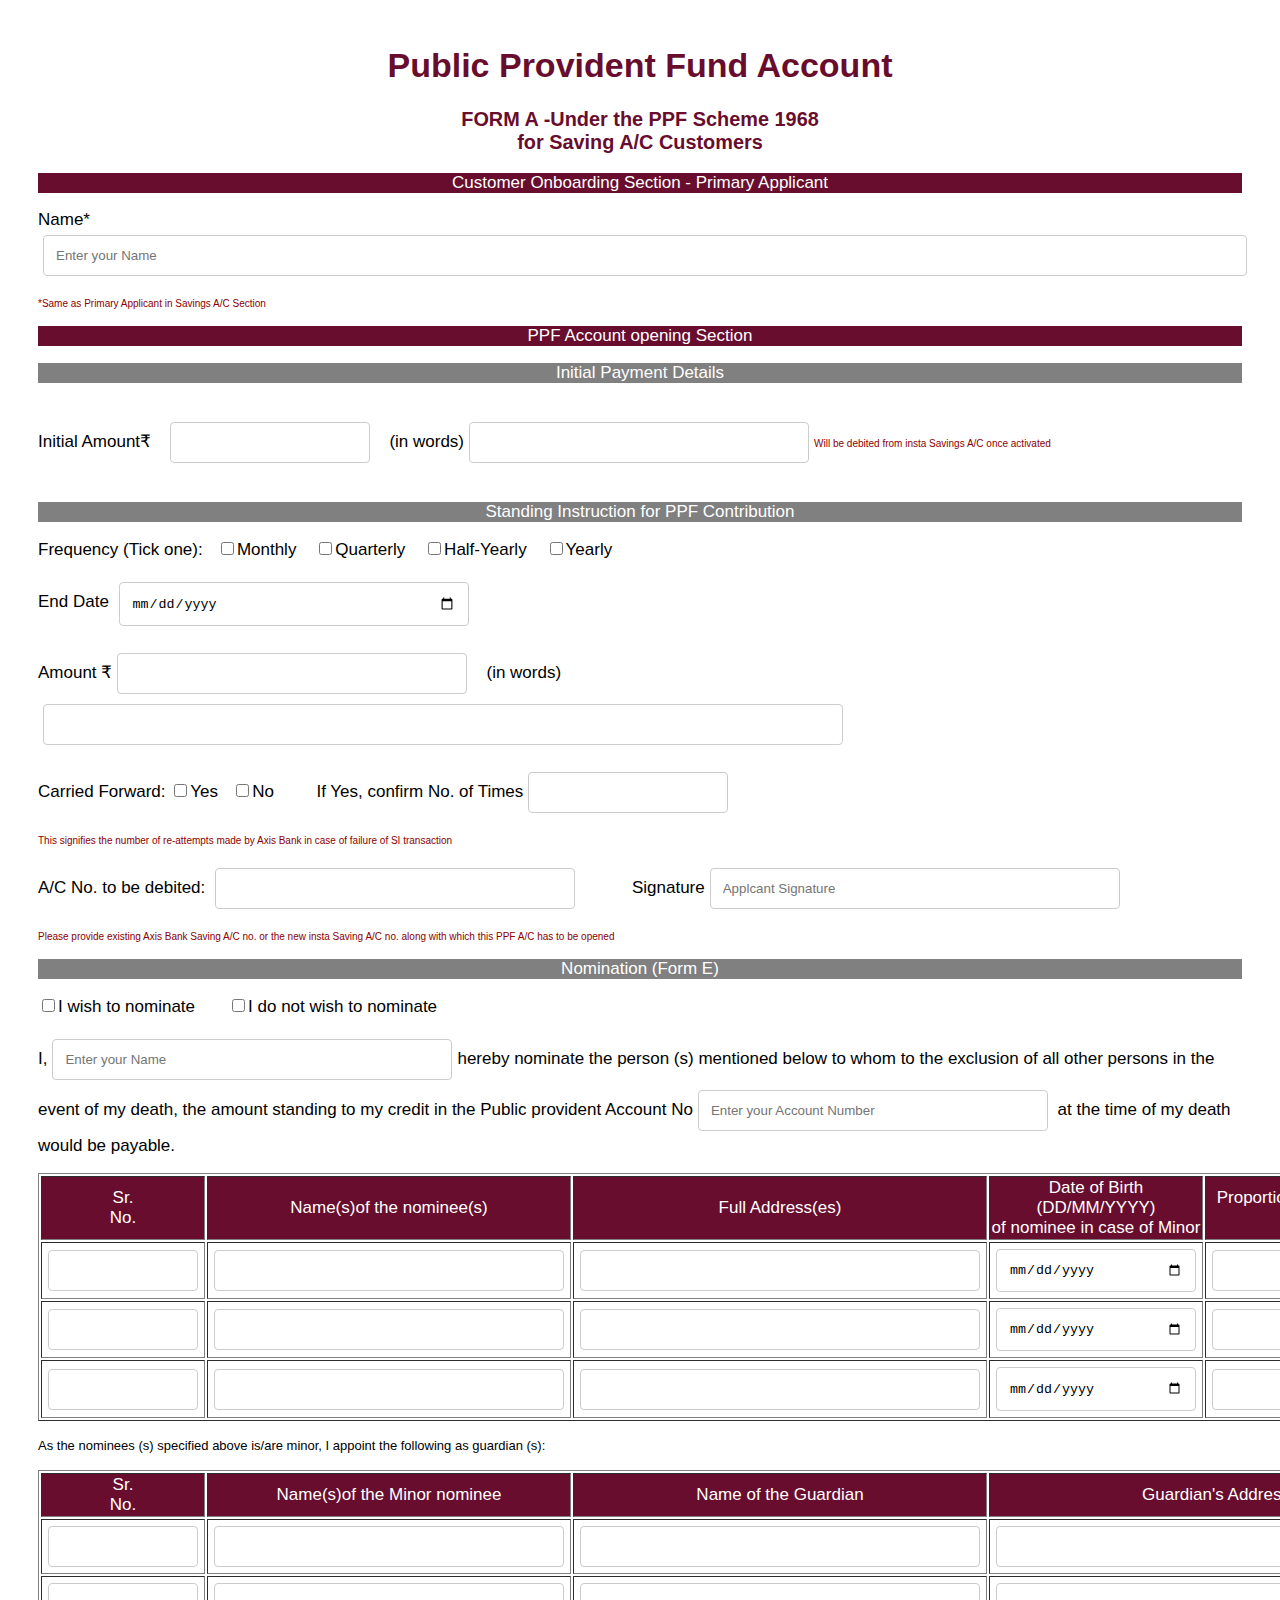
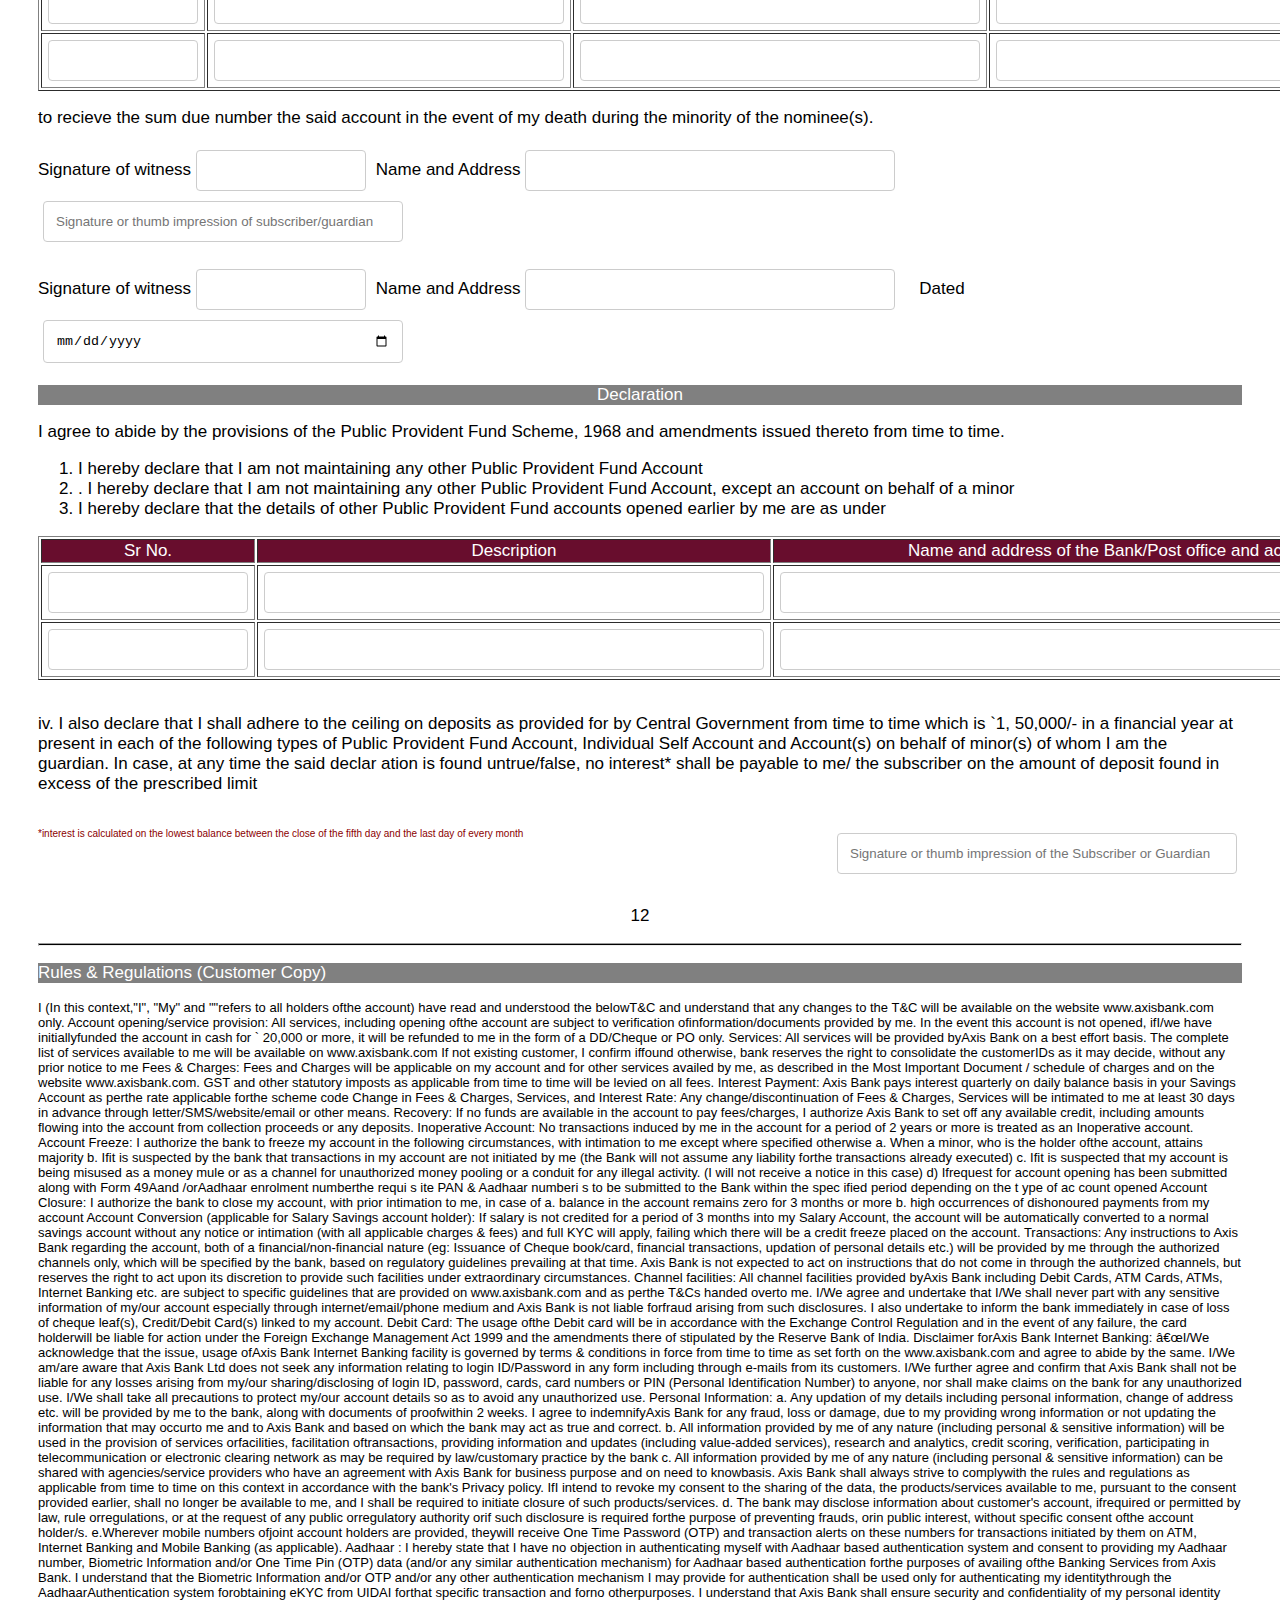
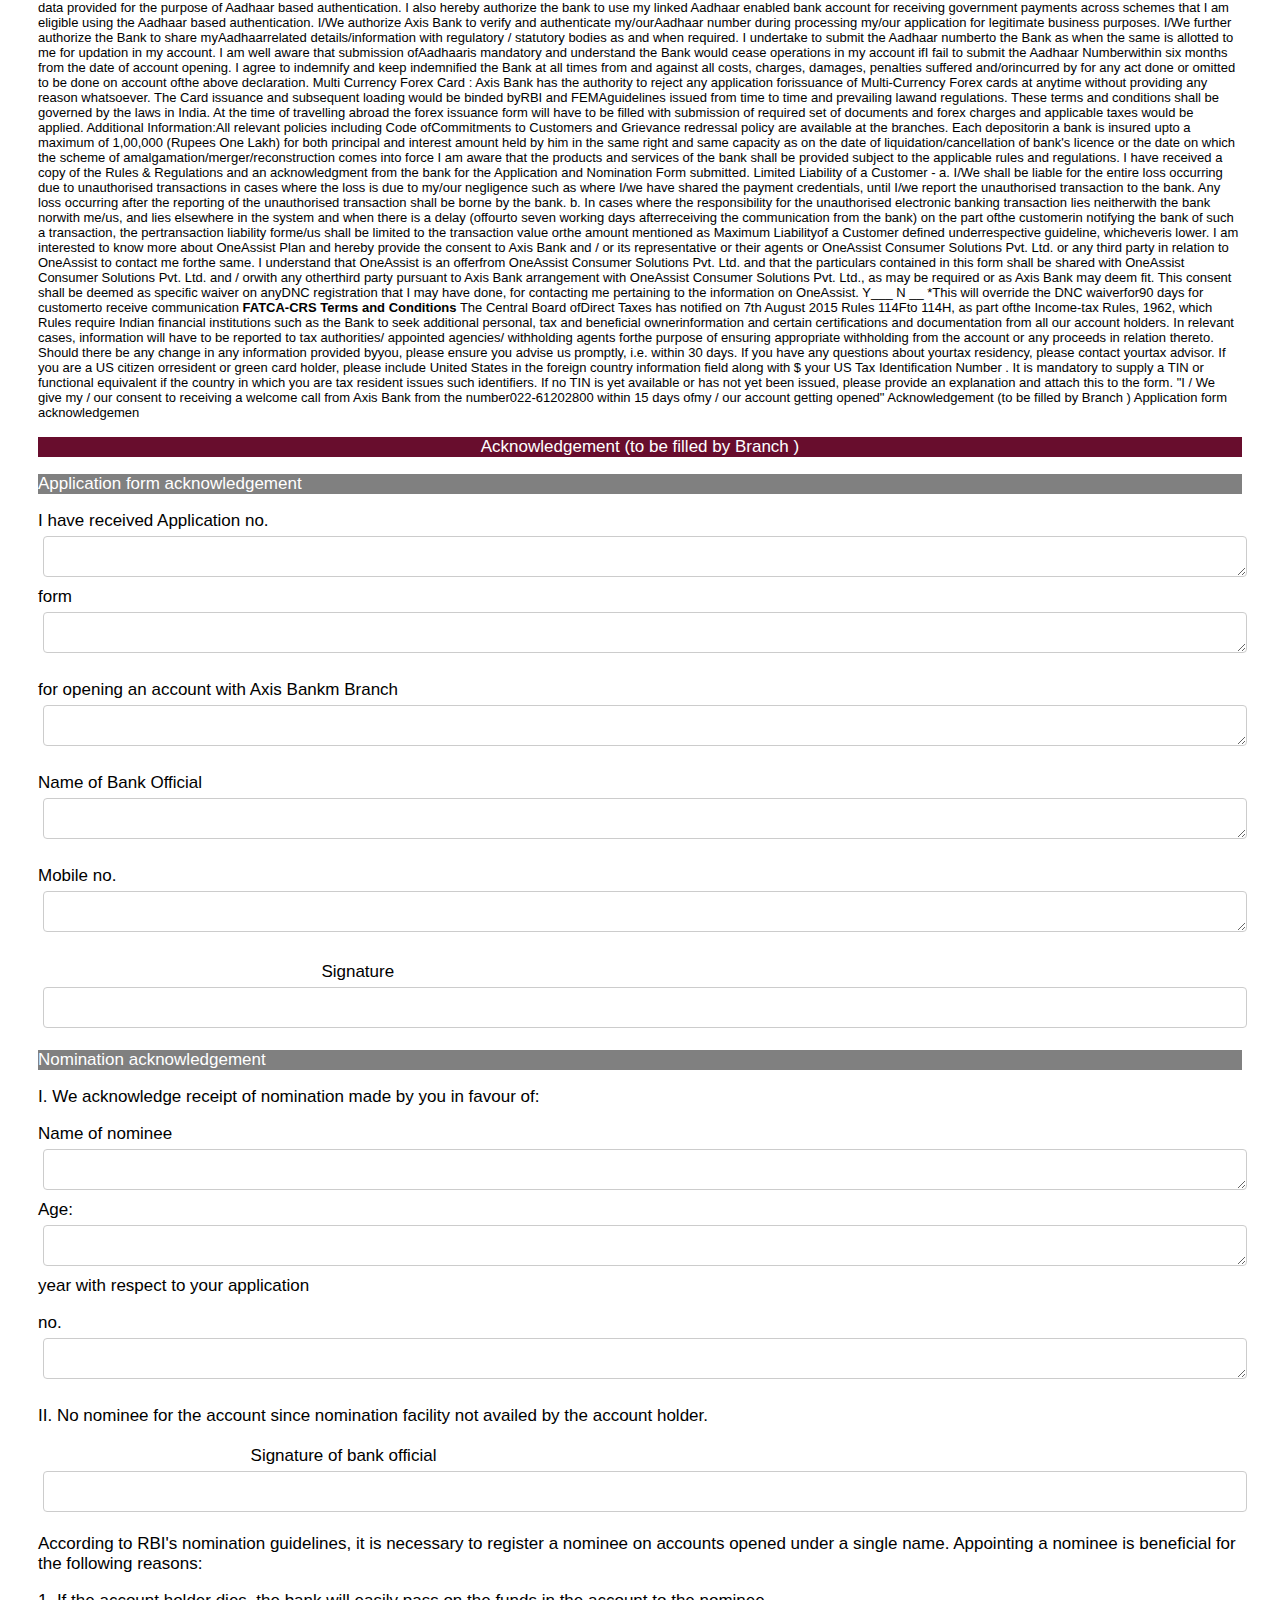
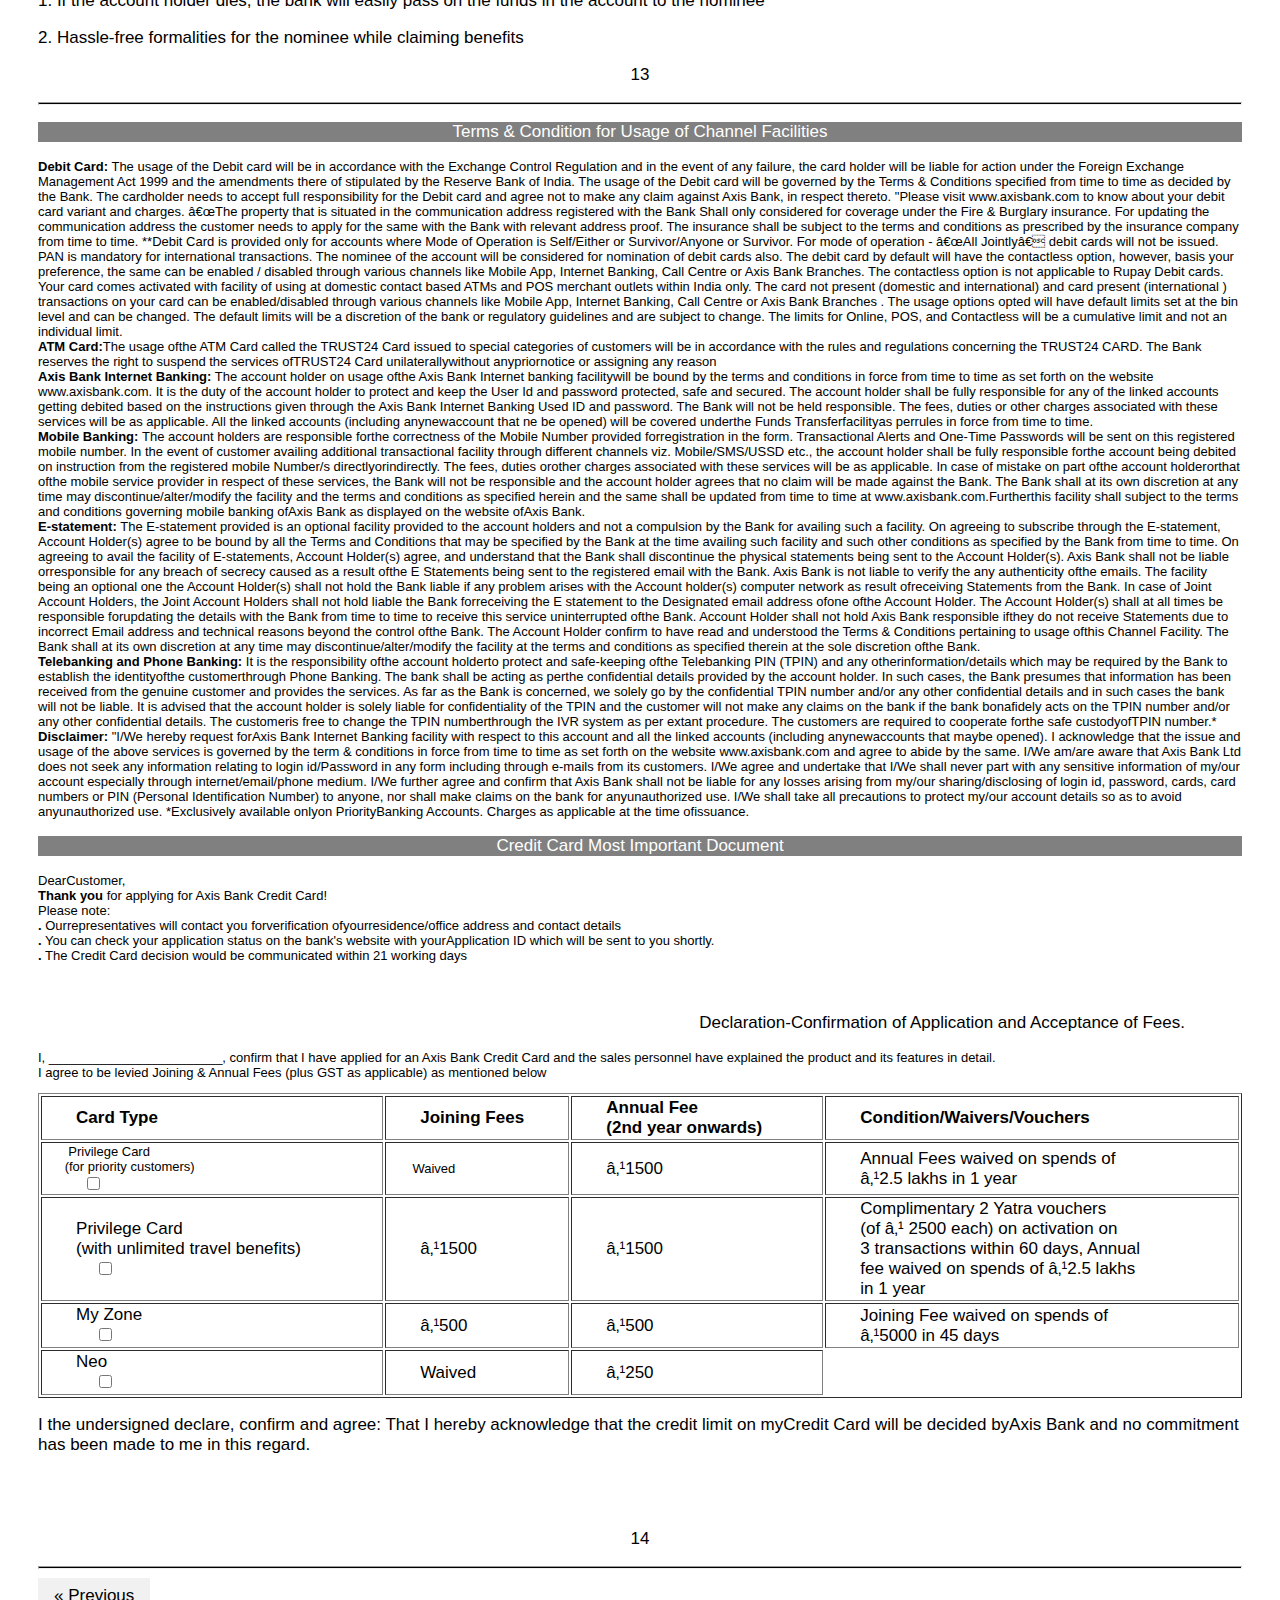
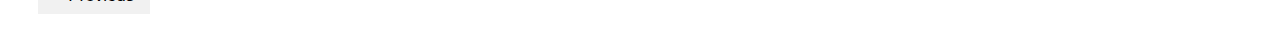
==== Provident Funds.html @ c2eb44ba "Add files via upload" ====
<!DOCTYPE html>
<html>
<head>
<meta charset="ISO-8859-1">
<title>Terms & Condition</title>
<link rel="stylesheet" type="text/css" href="pay css.css">
</head>
<body>
  <div>
  <form action="">

<p>
  <h1 class="mainHeading">Public Provident Fund Account</h1>
</p>
<p>
  <h3 class="mainHeading2">FORM A -Under the PPF Scheme 1968<br>
         for Saving A/C Customers</h3>
</p>
<p class="heading2">
  Customer Onboarding Section - Primary Applicant
</p>
<p>
  Name*<input type="text" name="" required placeholder="Enter your Name">
</p>
<p class="tiny2">
    *Same as Primary Applicant in Savings A/C Section
</p>
    
<p class="heading2">
  PPF Account opening Section
</p>
<p class="heading3">
  Initial Payment Details
</p>
<p style="display: inline-block;">
  Initial Amount&#8377; &nbsp;&nbsp;<input type="number" name="" style="width: 200px;"> &nbsp;&nbsp;(in words)<input type="text" name="" style="width: 340px">
<p style="display:inline-block;" class="tiny2">
  Will be debited from insta Savings A/C once activated
</p>
</p>
<p class="heading3">
  Standing Instruction for PPF Contribution
</p>
<p>
  Frequency (Tick one): &nbsp;&nbsp;<input type="checkbox" name="">Monthly &nbsp;&nbsp;&nbsp;<input type="checkbox" name="">Quarterly &nbsp;&nbsp;&nbsp;<input type="checkbox" name="">Half-Yearly &nbsp;&nbsp;&nbsp;<input type="checkbox" name="">Yearly
</p>
<p>
  End Date <input type="date" name="" style="width: 350px">
</p>
<p>
  Amount &#8377;<input type="number" name="" style= "width: 350px;">
   &nbsp;&nbsp;(in words)<input type="text" name="" style="width: 800px">
</p>
<p>
  Carried Forward: <input type="checkbox" name="">Yes &nbsp;&nbsp;<input type="checkbox" name="">No
   &nbsp;&nbsp;&nbsp; &nbsp;&nbsp;&nbsp;
   If Yes, confirm No. of Times<input type="number" name="" style="width: 200px">
</p>
<p class="tiny2">
  This signifies the number of re-attempts made by Axis Bank in case of failure of SI transaction
</p>
<p>
  A/C No. to be debited: <input type="number" name="" style="width:360px">
  &nbsp;&nbsp;&nbsp;&nbsp;&nbsp;&nbsp;&nbsp;&nbsp;&nbsp;
  Signature<input type="text" name="" style="width: 410px" placeholder="Applcant Signature"> 
</p>
<p class="tiny2">
  Please provide existing Axis Bank Saving A/C no. or the new insta Saving A/C no. along with which this PPF A/C has to be opened
</p>

<p class="heading3">
  Nomination (Form E)
</p>
<p>
  <input type="checkbox" name="">I wish to nominate
  &nbsp;&nbsp;&nbsp;&nbsp;&nbsp;
  <input type="checkbox" name="">I do not wish to nominate
</p>
<p>
  I,<input type="text" name="" placeholder="Enter your Name" style="width: 400px">hereby nominate the person (s) mentioned below to whom to the exclusion of all other persons in the event of my death, the amount standing to my credit in the Public provident Account No<input type="number" name="" style="width: 350px" placeholder="Enter your Account Number"> at the time of my death would be payable.
</p>  
<p>
  <table border="1">
    <tr>
      <td style="background-color: #680D2D; color: white; text-align: center;">Sr. <br> No.</td>
      <td style="background-color: #680D2D; color: white; text-align: center;">Name(s)of the nominee(s)</td>
      <td style="background-color: #680D2D; color: white; text-align: center;">Full Address(es)</td>
      <td style="background-color: #680D2D; color: white; text-align: center;">Date of Birth (DD/MM/YYYY)<br>
       of nominee in case of Minor </td>
       <td style="background-color: #680D2D; color: white; text-align: center;">Proportionate Amount for each Nominee</td>
    </tr>
    <tr>
      <td><input type="number" name="" style="width: 150px"></td>
      <td><input type="text" name="" style="width: 350px"></td>
      <td><input type="text" name="" style="width: 400px"></td>
      <td><input type="date" name="" style="width: 200px"></td>
      <td><input type="number" name="" style="width: 240px"></td>
    </tr>
    <tr>
      <td><input type="number" name="" style="width: 150px"></td>
      <td><input type="text" name="" style="width: 350px"></td>
      <td><input type="text" name="" style="width: 400px"></td>
      <td><input type="date" name="" style="width: 200px"></td>
      <td><input type="number" name="" style="width: 240px"></td>
    </tr><tr>
      <td><input type="number" name="" style="width: 150px"></td>
      <td><input type="text" name="" style="width: 350px"></td>
      <td><input type="text" name="" style="width: 400px"></td>
      <td><input type="date" name="" style="width: 200px"></td>
      <td><input type="number" name="" style="width: 240px"></td>
    </tr>
  </table>
</p>
<p class="tiny">
  As the nominees (s) specified above is/are minor, I appoint the following as guardian (s):
</p>
<p>
  <table border="1">
    <tr>
      <td style="background-color: #680D2D; color: white; text-align: center;">Sr. <br> No.</td>
      <td style="background-color: #680D2D; color: white; text-align: center;">Name(s)of the Minor nominee</td>
      <td style="background-color: #680D2D; color: white; text-align: center;">Name of the Guardian</td>
       <td style="background-color: #680D2D; color: white; text-align: center;">Guardian's Address</td>
    </tr>
    <tr>
      <td><input type="number" name="" style="width: 150px"></td>
      <td><input type="text" name="" style="width: 350px"></td>
      <td><input type="text" name="" style="width: 400px"></td>
      <td><input type="text" name="" style="width: 440px;"></td>
    </tr>
    <tr>
      <td><input type="number" name="" style="width: 150px"></td>
      <td><input type="text" name="" style="width: 350px"></td>
      <td><input type="text" name="" style="width: 400px"></td>
      <td><input type="text" name="" style="width: 440px;"></td>
    </tr>
    <tr>
      <td><input type="number" name="" style="width: 150px"></td>
      <td><input type="text" name="" style="width: 350px"></td>
      <td><input type="text" name="" style="width: 400px"></td>
      <td><input type="text" name="" style="width: 440px;"></td>
    </tr>
  </table>
</p>
<p>
  to recieve the sum due number the said account in the event of my death during the minority of the nominee(s).
</p>
<p>
  Signature of witness<input type="text" name="" style="width: 170px">
  Name and Address<input type="text" name="" style="width:370px">
  &nbsp;&nbsp;
  <input type="text" name="" style="width: 360px" placeholder="Signature or thumb impression of subscriber/guardian">
</p>
<p>
  Signature of witness<input type="text" name="" style="width: 170px">
  Name and Address<input type="text" name="" style="width:370px">
  &nbsp;&nbsp;
  Dated<input type="date" name="" style="width: 360px">
</p>
<p class="heading3">
  Declaration
</p>
<p>
  I agree to abide by the provisions of the Public Provident Fund Scheme, 1968 and amendments issued thereto from time to time.
  <ol>
    <li>
       I hereby declare that I am not maintaining any other Public Provident Fund Account
    </li>
    <li>
      . I hereby declare that I am not maintaining any other Public Provident Fund Account, except an account on behalf of a minor
    </li>
    <li>
      I hereby declare that the details of other Public Provident Fund accounts opened earlier by me are as under
    </li>
  </ol>
</p>
<p>
  <table border="1">
    <tr>
      <td style="background-color: #680D2D; color: white; text-align: center;">Sr No.</td>
      <td style="background-color: #680D2D; color: white; text-align: center;">Description</td>
      <td style="background-color: #680D2D; color: white; text-align: center;">Name and address of the Bank/Post office and account no.</td>
    </tr>
    <tr>
      <td><input type="number" name="" style="width: 200px"></td>
      <td><input type="text" name="" style="width: 500px"></td>
      <td><input type="text" name="" style="width: 700px"></td>
    </tr>
    <tr>
      <td><input type="number" name="" style="width: 200px"></td>
      <td><input type="text" name="" style="width: 500px"></td>
      <td><input type="text" name="" style="width: 700px"></td>
    </tr>
  </table>
</p>
<p style="display:inline-block;">
  iv. I also declare that I shall adhere to the ceiling on deposits as provided for by Central Government from time to time which is `1, 50,000/- in a financial year at present in each
of the following types of Public Provident Fund Account, Individual Self Account and Account(s) on behalf of minor(s) of whom I am the guardian. In case, at any time the said
declar ation is found untrue/false, no interest* shall be payable to me/ the subscriber on the amount of deposit found in excess of the prescribed limit
<p style="float: right; display: inline-block;">
  <input type="text" name="" placeholder="Signature or thumb impression of the Subscriber or Guardian" style=" width: 400px;">
</p>
</p>
<p class="tiny2">*interest is calculated on the lowest balance between the close of the fifth day and the last day of every month </p>
<br>
<br>
<p style="text-align: center;">12</p>
     <hr style="background-color: black; height: 3px">
    <!-----///////////////Page 13-/////////////////////////////////////////////////------->
 <p class="heading33">
   Rules & Regulations (Customer Copy)</p>
 
 <p class="tiny">
    I (In this context,"I", "My" and ""refers to all holders ofthe account) have read and understood the belowT&C and understand that any changes to the T&C will be available on the website www.axisbank.com only.
Account opening/service provision: All services, including opening ofthe account are subject to verification ofinformation/documents provided by me. In the event this account is not opened, ifI/we have initiallyfunded 
the account in cash for ` 20,000 or more, it will be refunded to me in the form of a DD/Cheque or PO only. Services: All services will be provided byAxis Bank on a best effort basis. The complete list of services available 
to me will be available on www.axisbank.com If not existing customer, I confirm iffound otherwise, bank reserves the right to consolidate the customerIDs as it may decide, without any prior notice to me Fees & Charges: 
Fees and Charges will be applicable on my account and for other services availed by me, as described in the Most Important Document / schedule of charges and on the website www.axisbank.com. GST and other
statutory imposts as applicable from time to time will be levied on all fees. Interest Payment: Axis Bank pays interest quarterly on daily balance basis in your Savings Account as perthe rate applicable forthe scheme code 
Change in Fees & Charges, Services, and Interest Rate: Any change/discontinuation of Fees & Charges, Services will be intimated to me at least 30 days in advance through letter/SMS/website/email or other means. 
Recovery: If no funds are available in the account to pay fees/charges, I authorize Axis Bank to set off any available credit, including amounts flowing into the account from collection proceeds or any deposits. Inoperative 
Account: No transactions induced by me in the account for a period of 2 years or more is treated as an Inoperative account. Account Freeze: I authorize the bank to freeze my account in the following circumstances, with 
intimation to me except where specified otherwise a. When a minor, who is the holder ofthe account, attains majority b. Ifit is suspected by the bank that transactions in my account are not initiated by me (the Bank will 
not assume any liability forthe transactions already executed) c. Ifit is suspected that my account is being misused as a money mule or as a channel for unauthorized money pooling or a conduit for any illegal activity. (I will 
not receive a notice in this case) d) Ifrequest for account opening has been submitted along with Form 49Aand /orAadhaar enrolment numberthe requi s ite PAN & Aadhaar numberi s to be submitted to the Bank within 
the spec ified period depending on the t ype of ac count opened Account Closure: I authorize the bank to close my account, with prior intimation to me, in case of a. balance in the account remains zero for 3 months or
more b. high occurrences of dishonoured payments from my account Account Conversion (applicable for Salary Savings account holder): If salary is not credited for a period of 3 months into my Salary Account, the 
account will be automatically converted to a normal savings account without any notice or intimation (with all applicable charges & fees) and full KYC will apply, failing which there will be a credit freeze placed on the 
account. Transactions: Any instructions to Axis Bank regarding the account, both of a financial/non-financial nature (eg: Issuance of Cheque book/card, financial transactions, updation of personal details etc.) will be 
provided by me through the authorized channels only, which will be specified by the bank, based on regulatory guidelines prevailing at that time. Axis Bank is not expected to act on instructions that do not come in 
through the authorized channels, but reserves the right to act upon its discretion to provide such facilities under extraordinary circumstances. Channel facilities: All channel facilities provided byAxis Bank including Debit 
Cards, ATM Cards, ATMs, Internet Banking etc. are subject to specific guidelines that are provided on www.axisbank.com and as perthe T&Cs handed overto me. I/We agree and undertake that I/We shall never part with 
any sensitive information of my/our account especially through internet/email/phone medium and Axis Bank is not liable forfraud arising from such disclosures. I also undertake to inform the bank immediately in case of
loss of cheque leaf(s), Credit/Debit Card(s) linked to my account. Debit Card: The usage ofthe Debit card will be in accordance with the Exchange Control Regulation and in the event of any failure, the card holderwill be 
liable for action under the Foreign Exchange Management Act 1999 and the amendments there of stipulated by the Reserve Bank of India. Disclaimer forAxis Bank Internet Banking: “I/We acknowledge that the issue, 
usage ofAxis Bank Internet Banking facility is governed by terms & conditions in force from time to time as set forth on the www.axisbank.com and agree to abide by the same. I/We am/are aware that Axis Bank Ltd does 
not seek any information relating to login ID/Password in any form including through e-mails from its customers. I/We further agree and confirm that Axis Bank shall not be liable for any losses arising from my/our
sharing/disclosing of login ID, password, cards, card numbers or PIN (Personal Identification Number) to anyone, nor shall make claims on the bank for any unauthorized use. I/We shall take all precautions to protect 
my/our account details so as to avoid any unauthorized use. Personal Information: a. Any updation of my details including personal information, change of address etc. will be provided by me to the bank, along with 
documents of proofwithin 2 weeks. I agree to indemnifyAxis Bank for any fraud, loss or damage, due to my providing wrong information or not updating the information that may occurto me and to Axis Bank and based 
on which the bank may act as true and correct. b. All information provided by me of any nature (including personal & sensitive information) will be used in the provision of services orfacilities, facilitation oftransactions, 
providing information and updates (including value-added services), research and analytics, credit scoring, verification, participating in telecommunication or electronic clearing network as may be required by
law/customary practice by the bank c. All information provided by me of any nature (including personal & sensitive information) can be shared with agencies/service providers who have an agreement with Axis Bank for
business purpose and on need to knowbasis. Axis Bank shall always strive to complywith the rules and regulations as applicable from time to time on this context in accordance with the bank's Privacy policy. IfI intend to 
revoke my consent to the sharing of the data, the products/services available to me, pursuant to the consent provided earlier, shall no longer be available to me, and I shall be required to initiate closure of such 
products/services. d. The bank may disclose information about customer's account, ifrequired or permitted by law, rule orregulations, or at the request of any public orregulatory authority orif such disclosure is required 
forthe purpose of preventing frauds, orin public interest, without specific consent ofthe account holder/s. e.Wherever mobile numbers ofjoint account holders are provided, theywill receive One Time Password (OTP) 
and transaction alerts on these numbers for transactions initiated by them on ATM, Internet Banking and Mobile Banking (as applicable). Aadhaar : I hereby state that I have no objection in authenticating myself with 
Aadhaar based authentication system and consent to providing my Aadhaar number, Biometric Information and/or One Time Pin (OTP) data (and/or any similar authentication mechanism) for Aadhaar based 
authentication forthe purposes of availing ofthe Banking Services from Axis Bank. I understand that the Biometric Information and/or OTP and/or any other authentication mechanism I may provide for authentication 
shall be used only for authenticating my identitythrough the AadhaarAuthentication system forobtaining eKYC from UIDAI forthat specific transaction and forno otherpurposes. I understand that Axis Bank shall ensure 
security and confidentiality of my personal identity data provided for the purpose of Aadhaar based authentication. I also hereby authorize the bank to use my linked Aadhaar enabled bank account for receiving 
government payments across schemes that I am eligible using the Aadhaar based authentication. I/We authorize Axis Bank to verify and authenticate my/ourAadhaar number during processing my/our application for
legitimate business purposes. I/We further authorize the Bank to share myAadhaarrelated details/information with regulatory / statutory bodies as and when required. I undertake to submit the Aadhaar numberto the 
Bank as when the same is allotted to me for updation in my account. I am well aware that submission ofAadhaaris mandatory and understand the Bank would cease operations in my account ifI fail to submit the Aadhaar
Numberwithin six months from the date of account opening. I agree to indemnify and keep indemnified the Bank at all times from and against all costs, charges, damages, penalties suffered and/orincurred by for any act 
done or omitted to be done on account ofthe above declaration. Multi Currency Forex Card : Axis Bank has the authority to reject any application forissuance of Multi-Currency Forex cards at anytime without providing 
any reason whatsoever. The Card issuance and subsequent loading would be binded byRBI and FEMAguidelines issued from time to time and prevailing lawand regulations. These terms and conditions shall be governed 
by the laws in India. At the time of travelling abroad the forex issuance form will have to be filled with submission of required set of documents and forex charges and applicable taxes would be applied. Additional 
Information:All relevant policies including Code ofCommitments to Customers and Grievance redressal policy are available at the branches. Each depositorin a bank is insured upto a maximum of 1,00,000 (Rupees One 
Lakh) for both principal and interest amount held by him in the same right and same capacity as on the date of liquidation/cancellation of bank's licence or the date on which the scheme of
amalgamation/merger/reconstruction comes into force 
I am aware that the products and services of the bank shall be provided subject to the applicable rules and regulations. I have received a copy of the Rules & Regulations and an acknowledgment from the bank for the 
Application and Nomination Form
submitted. Limited Liability of a Customer - a. I/We shall be liable for the entire loss occurring due to unauthorised transactions in cases where the loss is due to my/our negligence such as where I/we have shared the 
payment credentials, until I/we report the unauthorised transaction to the bank. Any loss occurring after the reporting of the unauthorised transaction shall be borne by the bank. b. In cases where the responsibility for
the unauthorised electronic banking transaction lies neitherwith the bank norwith me/us, and lies elsewhere in the system and when there is a delay (offourto seven working days afterreceiving the communication from 
the bank) on the part ofthe customerin notifying the bank of such a transaction, the pertransaction liability forme/us shall be limited to the transaction value orthe amount mentioned as Maximum Liabilityof a Customer
defined underrespective guideline, whicheveris lower.
I am interested to know more about OneAssist Plan and hereby provide the consent to Axis Bank and / or its representative or their agents or OneAssist Consumer Solutions Pvt. Ltd. or any third party in relation to 
OneAssist to contact me forthe same. I understand that OneAssist is an offerfrom OneAssist Consumer Solutions Pvt. Ltd. and that the particulars contained in this form shall be shared with OneAssist Consumer Solutions Pvt. Ltd. and / orwith any otherthird 
party pursuant to Axis Bank arrangement with OneAssist Consumer Solutions Pvt. Ltd., as may be required or as Axis Bank may deem fit. This consent shall be deemed as specific waiver on anyDNC registration that I may
have done, for contacting me pertaining to the information on OneAssist. Y___ N __ *This will override the DNC waiverfor90 days for customerto receive communication
<font style="font-weight: bold;">FATCA-CRS Terms and Conditions</font>
The Central Board ofDirect Taxes has notified on 7th August 2015 Rules 114Fto 114H, as part ofthe Income-tax Rules, 1962, which Rules require Indian financial institutions such as the Bank to seek additional personal, 
tax and beneficial ownerinformation and certain certifications and documentation from all our account holders. In relevant cases, information will have to be reported to tax authorities/ appointed agencies/ withholding 
agents forthe purpose of ensuring appropriate withholding from the account or any proceeds in relation thereto. Should there be any change in any information provided byyou, please ensure you advise us promptly, i.e. 
within 30 days. 
If you have any questions about yourtax residency, please contact yourtax advisor. If you are a US citizen orresident or green card holder, please include United States in the foreign country information field along with $
your US Tax Identification Number . It is mandatory to supply a TIN or functional equivalent if the country in which you are tax resident issues such identifiers. If no TIN is yet available or has not yet been issued, please 
provide an explanation and attach this to the form.
"I / We give my / our consent to receiving a welcome call from Axis Bank from the number022-61202800 within 15 days ofmy / our account getting opened"
Acknowledgement (to be filled by Branch )
Application form acknowledgemen  </p>

 <p class="heading2">
     
       Acknowledgement (to be filled by Branch )</p>
       
   <p class="heading33">
       Application form acknowledgement </p>
     <p> 
       I have received Application no. <textarea rows="1" cols="50"></textarea> form <textarea rows="1" cols="100"></textarea> </p>
       <p> for opening an account with Axis Bankm Branch <textarea rows="1" cols="100"></textarea></p>
       <p> Name of Bank Official <textarea rows="1" cols="100"></textarea></p>
       <p> Mobile no. <textarea rows="1" cols="20"></textarea><br>
       &nbsp;&nbsp;&nbsp;&nbsp;&nbsp;&nbsp;&nbsp;&nbsp;&nbsp;&nbsp;&nbsp;&nbsp;&nbsp;&nbsp;&nbsp;&nbsp;&nbsp;&nbsp;&nbsp;
       &nbsp;&nbsp;&nbsp;&nbsp;&nbsp;&nbsp;&nbsp;&nbsp;&nbsp;&nbsp;&nbsp;&nbsp;&nbsp;&nbsp;&nbsp;&nbsp;&nbsp;&nbsp;&nbsp;
       &nbsp;&nbsp;&nbsp;&nbsp;&nbsp;&nbsp;&nbsp;&nbsp;&nbsp;&nbsp;&nbsp;&nbsp;&nbsp;&nbsp;&nbsp;&nbsp;&nbsp;&nbsp;&nbsp;
       &nbsp;&nbsp;&nbsp;&nbsp;&nbsp;&nbsp;&nbsp;&nbsp;&nbsp;&nbsp;&nbsp;&nbsp;&nbsp;&nbsp;&nbsp;&nbsp;&nbsp;&nbsp;&nbsp;
       &nbsp;&nbsp;&nbsp;&nbsp;&nbsp;&nbsp;&nbsp;&nbsp;&nbsp;&nbsp;&nbsp;&nbsp;&nbsp;&nbsp;&nbsp;&nbsp;&nbsp;&nbsp;&nbsp;
       &nbsp;&nbsp;&nbsp;&nbsp;&nbsp;&nbsp;&nbsp;&nbsp;&nbsp;&nbsp;&nbsp;&nbsp;&nbsp;&nbsp;&nbsp;&nbsp;&nbsp;&nbsp;&nbsp;
       &nbsp;&nbsp;&nbsp;&nbsp;&nbsp;&nbsp;&nbsp;&nbsp;&nbsp;&nbsp;&nbsp;&nbsp;&nbsp;&nbsp;&nbsp;&nbsp;&nbsp;&nbsp;&nbsp;
       &nbsp;&nbsp;&nbsp;&nbsp;&nbsp;&nbsp;&nbsp;&nbsp;&nbsp;&nbsp;&nbsp;&nbsp;&nbsp;&nbsp;&nbsp;&nbsp;&nbsp;&nbsp;&nbsp;
       &nbsp;&nbsp;&nbsp;&nbsp;&nbsp;&nbsp;&nbsp;&nbsp;&nbsp;&nbsp;&nbsp;&nbsp;&nbsp;&nbsp;&nbsp;&nbsp;&nbsp;&nbsp;&nbsp;
       &nbsp;&nbsp;&nbsp;&nbsp;&nbsp;&nbsp;&nbsp;&nbsp;&nbsp;&nbsp;&nbsp;&nbsp;&nbsp;&nbsp;&nbsp;&nbsp;&nbsp;&nbsp;&nbsp;
       &nbsp;&nbsp;&nbsp;&nbsp;&nbsp;&nbsp;&nbsp;&nbsp;&nbsp;&nbsp;&nbsp;&nbsp;&nbsp;&nbsp;&nbsp;&nbsp;&nbsp;&nbsp;&nbsp;
       &nbsp;&nbsp;&nbsp;&nbsp;&nbsp;&nbsp;&nbsp;&nbsp;&nbsp;&nbsp;&nbsp;&nbsp;&nbsp;&nbsp;&nbsp;&nbsp;&nbsp;&nbsp;&nbsp;
       &nbsp;&nbsp;&nbsp;&nbsp;&nbsp;&nbsp;&nbsp;&nbsp;&nbsp;&nbsp;&nbsp;&nbsp;&nbsp;&nbsp;&nbsp;&nbsp;&nbsp;&nbsp;&nbsp;
       &nbsp;&nbsp;&nbsp;&nbsp;&nbsp;&nbsp;&nbsp;&nbsp;&nbsp;&nbsp;&nbsp;&nbsp;&nbsp;&nbsp;&nbsp;&nbsp;&nbsp;&nbsp;&nbsp;
       &nbsp;&nbsp;&nbsp;&nbsp;&nbsp;&nbsp;&nbsp;&nbsp;&nbsp;&nbsp;&nbsp;&nbsp;&nbsp;&nbsp;&nbsp;&nbsp;&nbsp;&nbsp;&nbsp;
       Signature <input type = "text"></p>
       
   
     <p class="heading33">
          Nomination acknowledgement </p>
        <p> I. We acknowledge receipt of nomination made by you in favour of: </p>
        <p> Name of nominee <textarea rows="1" cols="65"></textarea> Age: <textarea rows="1" cols="5"></textarea> year with respect to your application</p>
        <p> no. <textarea rows="1" cols="50"></textarea></p>
        <p> II. No nominee for the account since nomination facility not availed by the account holder.<br>
             &nbsp;&nbsp;&nbsp;&nbsp;&nbsp;&nbsp;&nbsp;&nbsp;&nbsp;&nbsp;&nbsp;&nbsp;&nbsp;&nbsp;&nbsp;&nbsp;&nbsp;&nbsp;&nbsp;
             &nbsp;&nbsp;&nbsp;&nbsp;&nbsp;&nbsp;&nbsp;&nbsp;&nbsp;&nbsp;&nbsp;&nbsp;&nbsp;&nbsp;&nbsp;&nbsp;&nbsp;&nbsp;&nbsp;
             &nbsp;&nbsp;&nbsp;&nbsp;&nbsp;&nbsp;&nbsp;&nbsp;&nbsp;&nbsp;&nbsp;&nbsp;&nbsp;&nbsp;&nbsp;&nbsp;&nbsp;&nbsp;&nbsp;
             &nbsp;&nbsp;&nbsp;&nbsp;&nbsp;&nbsp;&nbsp;&nbsp;&nbsp;&nbsp;&nbsp;&nbsp;&nbsp;&nbsp;&nbsp;&nbsp;&nbsp;&nbsp;&nbsp;
             &nbsp;&nbsp;&nbsp;&nbsp;&nbsp;&nbsp;&nbsp;&nbsp;&nbsp;&nbsp;&nbsp;&nbsp;&nbsp;&nbsp;&nbsp;&nbsp;&nbsp;&nbsp;&nbsp;
             &nbsp;&nbsp;&nbsp;&nbsp;&nbsp;&nbsp;&nbsp;&nbsp;&nbsp;&nbsp;&nbsp;&nbsp;&nbsp;&nbsp;&nbsp;&nbsp;&nbsp;&nbsp;&nbsp;
             &nbsp;&nbsp;&nbsp;&nbsp;&nbsp;&nbsp;&nbsp;&nbsp;&nbsp;&nbsp;&nbsp;&nbsp;&nbsp;&nbsp;&nbsp;&nbsp;&nbsp;&nbsp;&nbsp;
             &nbsp;&nbsp;&nbsp;&nbsp;&nbsp;&nbsp;&nbsp;&nbsp;&nbsp;&nbsp;&nbsp;&nbsp;&nbsp;&nbsp;&nbsp;&nbsp;&nbsp;&nbsp;&nbsp;
             &nbsp;&nbsp;&nbsp;&nbsp;&nbsp;&nbsp;&nbsp;&nbsp;&nbsp;&nbsp;&nbsp;&nbsp;&nbsp;&nbsp;&nbsp;&nbsp;&nbsp;&nbsp;&nbsp;
             &nbsp;&nbsp;&nbsp;&nbsp;&nbsp;&nbsp;&nbsp;&nbsp;&nbsp;&nbsp;&nbsp;&nbsp;&nbsp;&nbsp;&nbsp;&nbsp;&nbsp;&nbsp;&nbsp;
             &nbsp;&nbsp;&nbsp;&nbsp;&nbsp;&nbsp;&nbsp;&nbsp;&nbsp;&nbsp;&nbsp;&nbsp;&nbsp;&nbsp;&nbsp;&nbsp;&nbsp;&nbsp;&nbsp;
             &nbsp;&nbsp;&nbsp;&nbsp;&nbsp;&nbsp;&nbsp;&nbsp;&nbsp;&nbsp;&nbsp;&nbsp;&nbsp;&nbsp;&nbsp;&nbsp;&nbsp;&nbsp;&nbsp;
             &nbsp;&nbsp;&nbsp;&nbsp;&nbsp;&nbsp;&nbsp;&nbsp;&nbsp;&nbsp;&nbsp;&nbsp;&nbsp;&nbsp;&nbsp;&nbsp;&nbsp;&nbsp;&nbsp;
             &nbsp;&nbsp;&nbsp;&nbsp;&nbsp;&nbsp;&nbsp;&nbsp;&nbsp;&nbsp;&nbsp;&nbsp;&nbsp;&nbsp;&nbsp;&nbsp;&nbsp;&nbsp;&nbsp;
             &nbsp;&nbsp;&nbsp;&nbsp;
             Signature of bank official <input type = "text"></p>
        <p> According to RBI's nomination guidelines, it is necessary to register a nominee on accounts opened under a single name. Appointing a nominee is beneficial for the following reasons:</p>
        <p> 1. If the account holder dies, the bank will easily pass on the funds in the account to the nominee</p>
        <p> 2. Hassle-free formalities for the nominee while claiming benefits</p>

     <p style="text-align: center;">13</p>
     <hr style="background-color: black; height: 3px">










  <!---////////////////////////////Page 14//////////////////////////////////////////////////----->
  <p class="heading3">
  Terms & Condition for Usage of Channel Facilities</p>
  
  <p class="tiny">
   <font style="font-weight: bold;"> Debit Card:</font> The usage of the Debit card will be in accordance with the Exchange Control Regulation and in the event of any failure, the card holder will be liable for action under the Foreign Exchange Management 
Act 1999 and the amendments there of stipulated by the Reserve Bank of India. The usage of the Debit card will be governed by the Terms & Conditions specified from time to time as decided by the Bank. The 
cardholder needs to accept full responsibility for the Debit card and agree not to make any claim against Axis Bank, in respect thereto.
"Please visit www.axisbank.com to know about your debit card variant and charges. “The property that is situated in the communication address registered with the Bank Shall only considered for coverage under 
the Fire & Burglary insurance. For updating the communication address the customer needs to apply for the same with the Bank with relevant address proof. The insurance shall be subject to the terms and 
conditions as prescribed by the insurance company from time to time. **Debit Card is provided only for accounts where Mode of Operation is Self/Either or Survivor/Anyone or Survivor. For mode of operation - 
“All Jointly” debit cards will not be issued. PAN is mandatory for international transactions. The nominee of the account will be considered for nomination of debit cards also. The debit card by default will have the 
contactless option, however, basis your preference, the same can be enabled / disabled through various channels like Mobile App, Internet Banking, Call Centre or Axis Bank Branches. The contactless option is not 
applicable to Rupay Debit cards. Your card comes activated with facility of using at domestic contact based ATMs and POS merchant outlets within India only. The card not present (domestic and international) and 
card present (international ) transactions on your card can be enabled/disabled through various channels like Mobile App, Internet Banking, Call Centre or Axis Bank Branches . The usage options opted will have 
default limits set at the bin level and can be changed. The default limits will be a discretion of the bank or regulatory guidelines and are subject to change. The limits for Online, POS, and Contactless will be a 
cumulative limit and not an individual limit.<br>
<font style="font-weight: bold;">ATM Card:</font>The usage ofthe ATM Card called the TRUST24 Card issued to special categories of customers will be in accordance with the rules and regulations concerning the TRUST24 CARD. The Bank reserves the right 
to suspend the services ofTRUST24 Card unilaterallywithout anypriornotice or assigning any reason<br>
<font style="font-weight: bold;">Axis Bank Internet Banking:</font> The account holder on usage ofthe Axis Bank Internet banking facilitywill be bound by the terms and conditions in force from time to time as set forth on the website www.axisbank.com. It is 
the duty of the account holder to protect and keep the User Id and password protected, safe and secured. The account holder shall be fully responsible for any of the linked accounts getting debited based on the 
instructions given through the Axis Bank Internet Banking Used ID and password. The Bank will not be held responsible. The fees, duties or other charges associated with these services will be as applicable. All the linked 
accounts (including anynewaccount that ne be opened) will be covered underthe Funds Transferfacilityas perrules in force from time to time.<br>
<font style="font-weight: bold;"> Mobile Banking: </font>The account holders are responsible forthe correctness of the Mobile Number provided forregistration in the form. Transactional Alerts and One-Time Passwords will be sent on this registered mobile 
number. In the event of customer availing additional transactional facility through different channels viz. Mobile/SMS/USSD etc., the account holder shall be fully responsible forthe account being debited on instruction 
from the registered mobile Number/s directlyorindirectly. The fees, duties orother charges associated with these services will be as applicable. In case of mistake on part ofthe account holderorthat ofthe mobile service 
provider in respect of these services, the Bank will not be responsible and the account holder agrees that no claim will be made against the Bank. The Bank shall at its own discretion at any time may
discontinue/alter/modify the facility and the terms and conditions as specified herein and the same shall be updated from time to time at www.axisbank.com.Furtherthis facility shall subject to the terms and conditions 
governing mobile banking ofAxis Bank as displayed on the website ofAxis Bank.<br>
<font style="font-weight: bold;">E-statement: </font>The E-statement provided is an optional facility provided to the account holders and not a compulsion by the Bank for availing such a facility. On agreeing to subscribe through the E-statement, Account 
Holder(s) agree to be bound by all the Terms and Conditions that may be specified by the Bank at the time availing such facility and such other conditions as specified by the Bank from time to time. On agreeing to avail the 
facility of E-statements, Account Holder(s) agree, and understand that the Bank shall discontinue the physical statements being sent to the Account Holder(s). Axis Bank shall not be liable orresponsible for any breach of
secrecy caused as a result ofthe E Statements being sent to the registered email with the Bank. Axis Bank is not liable to verify the any authenticity ofthe emails. The facility being an optional one the Account Holder(s) 
shall not hold the Bank liable if any problem arises with the Account holder(s) computer network as result ofreceiving Statements from the Bank. In case of Joint Account Holders, the Joint Account Holders shall not hold 
liable the Bank forreceiving the E statement to the Designated email address ofone ofthe Account Holder. The Account Holder(s) shall at all times be responsible forupdating the details with the Bank from time to time to 
receive this service uninterrupted ofthe Bank. Account Holder shall not hold Axis Bank responsible ifthey do not receive Statements due to incorrect Email address and technical reasons beyond the control ofthe Bank. 
The Account Holder confirm to have read and understood the Terms & Conditions pertaining to usage ofthis Channel Facility. The Bank shall at its own discretion at any time may discontinue/alter/modify the facility at 
the terms and conditions as specified therein at the sole discretion ofthe Bank.<br>
<font style="font-weight: bold;">Telebanking and Phone Banking:</font> It is the responsibility ofthe account holderto protect and safe-keeping ofthe Telebanking PIN (TPIN) and any otherinformation/details which may be required by the Bank to establish 
the identityofthe customerthrough Phone Banking. The bank shall be acting as perthe confidential details provided by the account holder. In such cases, the Bank presumes that information has been received from the 
genuine customer and provides the services. As far as the Bank is concerned, we solely go by the confidential TPIN number and/or any other confidential details and in such cases the bank will not be liable. It is advised 
that the account holder is solely liable for confidentiality of the TPIN and the customer will not make any claims on the bank if the bank bonafidely acts on the TPIN number and/or any other confidential details. The 
customeris free to change the TPIN numberthrough the IVR system as per extant procedure. The customers are required to cooperate forthe safe custodyofTPIN number.*<br>
<font style="font-weight: bold;">Disclaimer: </font>"I/We hereby request forAxis Bank Internet Banking facility with respect to this account and all the linked accounts (including anynewaccounts that maybe opened). I acknowledge that the issue and usage of
the above services is governed by the term & conditions in force from time to time as set forth on the website www.axisbank.com and agree to abide by the same. I/We am/are aware that Axis Bank Ltd does not seek any
information relating to login id/Password in any form including through e-mails from its customers. I/We agree and undertake that I/We shall never part with any sensitive information of my/our account especially
through internet/email/phone medium. I/We further agree and confirm that Axis Bank shall not be liable for any losses arising from my/our sharing/disclosing of login id, password, cards, card numbers or PIN (Personal 
Identification Number) to anyone, nor shall make claims on the bank for anyunauthorized use. I/We shall take all precautions to protect my/our account details so as to avoid anyunauthorized use. 
*Exclusively available onlyon PriorityBanking Accounts. Charges as applicable at the time ofissuance.
</p>

<p class="heading3">Credit Card Most Important Document</p>

<p class ="tiny"> DearCustomer,<br>
 <font style="font-weight: bold;">Thank you </font> for applying for Axis Bank Credit Card!<br>
 Please note:<br>
  <font style="font-weight: bold;">.</font> Ourrepresentatives will contact you forverification ofyourresidence/office address and contact details<br>
  <font style="font-weight: bold;">.</font> You can check your application status on the bank's website with yourApplication ID which will be sent to you shortly.<br>
  <font style="font-weight: bold;">.</font> The Credit Card decision would be communicated within 21 working days</p><br>

 <p>&nbsp;&nbsp;&nbsp;&nbsp;&nbsp;&nbsp;&nbsp;&nbsp;&nbsp;&nbsp;&nbsp;&nbsp;&nbsp;&nbsp;&nbsp;&nbsp;&nbsp;&nbsp;&nbsp;
    &nbsp;&nbsp;&nbsp;&nbsp;&nbsp;&nbsp;&nbsp;&nbsp;&nbsp;&nbsp;&nbsp;&nbsp;&nbsp;&nbsp;&nbsp;&nbsp;&nbsp;&nbsp;&nbsp;
    &nbsp;&nbsp;&nbsp;&nbsp;&nbsp;&nbsp;&nbsp;&nbsp;&nbsp;&nbsp;&nbsp;&nbsp;&nbsp;&nbsp;&nbsp;&nbsp;&nbsp;&nbsp;&nbsp;
    &nbsp;&nbsp;&nbsp;&nbsp;&nbsp;&nbsp;&nbsp;&nbsp;&nbsp;&nbsp;&nbsp;&nbsp;&nbsp;&nbsp;&nbsp;&nbsp;&nbsp;&nbsp;&nbsp;
    &nbsp;&nbsp;&nbsp;&nbsp;&nbsp;&nbsp;&nbsp;&nbsp;&nbsp;&nbsp;&nbsp;&nbsp;&nbsp;&nbsp;&nbsp;&nbsp;&nbsp;&nbsp;&nbsp;
    &nbsp;&nbsp;&nbsp;&nbsp;&nbsp;&nbsp;&nbsp;&nbsp;&nbsp;&nbsp;&nbsp;&nbsp;&nbsp;&nbsp;&nbsp;&nbsp;&nbsp;&nbsp;&nbsp;
    &nbsp;&nbsp;&nbsp;&nbsp;&nbsp;&nbsp;&nbsp;&nbsp;&nbsp;&nbsp;&nbsp;&nbsp;&nbsp;&nbsp;&nbsp;&nbsp;&nbsp;&nbsp;&nbsp;
    Declaration-Confirmation of Application and Acceptance of Fees.</p>
   
 <p class ="tiny">
  I, ________________________, confirm that I have applied for an Axis Bank Credit Card and the sales personnel have explained the product and its features in detail.<br>
I agree to be levied Joining & Annual Fees (plus GST as applicable) as mentioned below </p>

<table border="1" width = "100%">
<tr>
<td><font style="font-weight: bold;"> &nbsp;&nbsp;&nbsp; &nbsp;&nbsp;&nbsp;Card Type </font></td>
<td><font style="font-weight: bold;"> &nbsp;&nbsp;&nbsp; &nbsp;&nbsp;&nbsp;Joining Fees </font></td>
<td><font style="font-weight: bold;"> &nbsp;&nbsp;&nbsp; &nbsp;&nbsp;&nbsp;Annual Fee<br>
                                       &nbsp;&nbsp;&nbsp; &nbsp;&nbsp;&nbsp;(2nd year onwards)</font></td>
<td><font style="font-weight: bold;"> &nbsp;&nbsp;&nbsp; &nbsp;&nbsp;&nbsp;Condition/Waivers/Vouchers</font></td>
</tr>
<tr>
<td class ="tiny"> &nbsp;&nbsp;&nbsp; &nbsp;&nbsp;&nbsp;Privilege Card<br> &nbsp;&nbsp;&nbsp;&nbsp;&nbsp;&nbsp;(for priority customers)<br>
                    &nbsp;&nbsp;&nbsp; &nbsp;&nbsp;&nbsp; &nbsp;&nbsp;&nbsp;<input type ="checkbox"></td>
<td class ="tiny"> &nbsp;&nbsp;&nbsp; &nbsp;&nbsp;&nbsp;Waived</td>
<td class ="tniy"> &nbsp;&nbsp;&nbsp; &nbsp;&nbsp;&nbsp;₹1500</td>
<td class ="tniy"> &nbsp;&nbsp;&nbsp; &nbsp;&nbsp;&nbsp;Annual Fees waived on spends of <br> &nbsp;&nbsp;&nbsp; &nbsp;&nbsp;&nbsp;₹2.5 lakhs in 1 year</td>
</tr>
<tr>
<td class ="tniy"> &nbsp;&nbsp;&nbsp; &nbsp;&nbsp;&nbsp;Privilege Card <br> 
                   &nbsp;&nbsp;&nbsp; &nbsp;&nbsp;&nbsp;(with unlimited travel benefits)<br>
                   &nbsp;&nbsp;&nbsp; &nbsp;&nbsp;&nbsp; &nbsp;&nbsp;&nbsp;<input type="checkbox"></td>
<td class ="tniy"> &nbsp;&nbsp;&nbsp; &nbsp;&nbsp;&nbsp;₹1500</td>
<td class ="tniy"> &nbsp;&nbsp;&nbsp; &nbsp;&nbsp;&nbsp;₹1500</td>
<td class ="tniy"> &nbsp;&nbsp;&nbsp; &nbsp;&nbsp;&nbsp;Complimentary 2 Yatra vouchers <br> 
                   &nbsp;&nbsp;&nbsp; &nbsp;&nbsp;&nbsp;(of ₹ 2500 each) on activation on<br>
                   &nbsp;&nbsp;&nbsp; &nbsp;&nbsp;&nbsp;3 transactions within 60 days, Annual<br>
                   &nbsp;&nbsp;&nbsp; &nbsp;&nbsp;&nbsp;fee waived on spends of ₹2.5 lakhs<br>
                   &nbsp;&nbsp;&nbsp; &nbsp;&nbsp;&nbsp;in 1 year</td>
</tr>
<tr>
<td class ="tniy"> &nbsp;&nbsp;&nbsp; &nbsp;&nbsp;&nbsp;My Zone<br>
                    &nbsp;&nbsp;&nbsp; &nbsp;&nbsp;&nbsp; &nbsp;&nbsp;&nbsp;<input type="checkbox"></td>
<td class ="tniy"> &nbsp;&nbsp;&nbsp; &nbsp;&nbsp;&nbsp;₹500</td>
<td class ="tniy"> &nbsp;&nbsp;&nbsp; &nbsp;&nbsp;&nbsp;₹500</td>
<td class ="tniy"> &nbsp;&nbsp;&nbsp; &nbsp;&nbsp;&nbsp;Joining Fee waived on spends of<br>
                    &nbsp;&nbsp;&nbsp; &nbsp;&nbsp;&nbsp;₹5000 in 45 days
</tr>
<tr>
<td class ="tniy"> &nbsp;&nbsp;&nbsp; &nbsp;&nbsp;&nbsp;Neo<br> 
                   &nbsp;&nbsp;&nbsp; &nbsp;&nbsp;&nbsp; &nbsp;&nbsp;&nbsp;<input type="checkbox"></td>
<td class ="tniy"> &nbsp;&nbsp;&nbsp; &nbsp;&nbsp;&nbsp;Waived</td>
<td class ="tniy"> &nbsp;&nbsp;&nbsp; &nbsp;&nbsp;&nbsp;₹250</td>
</tr>
</table>
<p class ="tniy">
     I the undersigned declare, confirm and agree: That I hereby acknowledge that the credit limit on myCredit Card will be decided byAxis Bank and no commitment has been made to me in this regard.</p>
  
    &nbsp;&nbsp;&nbsp;&nbsp;&nbsp;&nbsp;&nbsp;&nbsp;&nbsp;&nbsp;&nbsp;&nbsp;&nbsp;&nbsp;&nbsp;&nbsp;&nbsp;&nbsp;&nbsp;
    &nbsp;&nbsp;&nbsp;&nbsp;&nbsp;&nbsp;&nbsp;&nbsp;&nbsp;&nbsp;&nbsp;&nbsp;&nbsp;&nbsp;&nbsp;&nbsp;&nbsp;&nbsp;&nbsp;
    &nbsp;&nbsp;&nbsp;&nbsp;&nbsp;&nbsp;&nbsp;&nbsp;&nbsp;&nbsp;&nbsp;&nbsp;&nbsp;&nbsp;&nbsp;&nbsp;&nbsp;&nbsp;&nbsp;
    &nbsp;&nbsp;&nbsp;&nbsp;&nbsp;&nbsp;&nbsp;&nbsp;&nbsp;&nbsp;&nbsp;&nbsp;&nbsp;&nbsp;&nbsp;&nbsp;&nbsp;&nbsp;&nbsp;
    &nbsp;&nbsp;&nbsp;&nbsp;&nbsp;&nbsp;&nbsp;&nbsp;&nbsp;&nbsp;&nbsp;&nbsp;&nbsp;&nbsp;&nbsp;&nbsp;&nbsp;&nbsp;&nbsp;
    &nbsp;&nbsp;&nbsp;&nbsp;&nbsp;&nbsp;&nbsp;&nbsp;&nbsp;&nbsp;&nbsp;&nbsp;&nbsp;&nbsp;&nbsp;&nbsp;&nbsp;&nbsp;&nbsp;
    &nbsp;&nbsp;&nbsp;&nbsp;&nbsp;&nbsp;&nbsp;&nbsp;&nbsp;&nbsp;&nbsp;&nbsp;&nbsp;&nbsp;&nbsp;&nbsp;&nbsp;&nbsp;&nbsp;
    &nbsp;&nbsp;&nbsp;&nbsp;&nbsp;&nbsp;&nbsp;&nbsp;&nbsp;&nbsp;&nbsp;&nbsp;&nbsp;&nbsp;&nbsp;&nbsp;&nbsp;&nbsp;&nbsp;
    &nbsp;&nbsp;&nbsp;&nbsp;&nbsp;&nbsp;&nbsp;&nbsp;&nbsp;&nbsp;&nbsp;&nbsp;&nbsp;&nbsp;&nbsp;&nbsp;&nbsp;&nbsp;&nbsp;
    &nbsp;&nbsp;&nbsp;&nbsp;&nbsp;&nbsp;&nbsp;&nbsp;&nbsp;&nbsp;&nbsp;&nbsp;&nbsp;&nbsp;&nbsp;&nbsp;&nbsp;&nbsp;&nbsp;
    &nbsp;&nbsp;&nbsp;&nbsp;&nbsp;&nbsp;&nbsp;&nbsp;&nbsp;&nbsp;&nbsp;&nbsp;&nbsp;&nbsp;&nbsp;&nbsp;&nbsp;&nbsp;&nbsp;
    &nbsp;&nbsp;&nbsp;&nbsp;&nbsp;&nbsp;&nbsp;&nbsp;&nbsp;&nbsp;&nbsp;&nbsp;&nbsp;&nbsp;&nbsp;&nbsp;&nbsp;&nbsp;&nbsp;
    &nbsp;&nbsp;&nbsp;&nbsp;&nbsp;&nbsp;&nbsp;&nbsp;&nbsp;&nbsp;&nbsp;&nbsp;&nbsp;&nbsp;&nbsp;&nbsp;&nbsp;&nbsp;&nbsp;
    &nbsp;&nbsp;&nbsp;&nbsp;&nbsp;&nbsp;&nbsp;&nbsp;&nbsp;&nbsp;&nbsp;&nbsp;&nbsp;&nbsp;&nbsp;&nbsp;&nbsp;&nbsp;&nbsp;
   <p style="text-align: center;">14</p>
     <hr style="background-color: black; height: 3px">


      <!-- Next and previous buttons-->
     <a href="Fixed Deposit.html" class="previous">&laquo; Previous</a>
   
  </form>
  </div>
---- pay css.css ----
*{
	box-sizing: border-box;
}
body{
	font-family: Verdana, Geneva, Tahoma, sans-serif;
	margin: 15px 30px;
	font-size: 17px;
	padding: 8px;
}
.container{
	background-color: #f2f2f2;
	padding: 5px 20px 15px 20px;
	border: 1px solid lightgrey;
	border-radius: 4px;
}
hr{
	height: 5px; 
	background: #680D2D;
}
input[type="text"],
input[type= "email"],
input[type= "number"],
input[type= "password"],
input[type= "date"],
select,
textarea{
	width: 100%;
	padding: 12px;
	border: 1px solid #ccc;
	border-radius: 4px;
	margin: 5px;
}

fieldset{
	background-color: #ffffff;
	border: 1px solid #ccc;
}
input[type="submit"]{
	background-color: #4daea1;
	color:  white;
	padding: 12px 20px;
	border: none;
	cursor: pointer;
	width: 100%;
}
input[type="submit"]:hover{
	background-color: #4caf84;
}
/*For the biggest Main Heading*/
.mainHeading{
	color: #680D2D;
	text-align: center;
}

/* For Heading just below main heading in red */
.mainHeading2{
	color: #680D2D;
	text-align: center;
	font-weight: bold;
}

/* For red small centered heading */
.heading2{
    text-align: center;
    background: #680D2D;
    color: white;
}

/* For red small left-aligned heading */
.heading22{
	text-align: left;
	 background: #680D2D;
    color: white;
}

/* For grey small centered headings */
.heading3{
	text-align: center;
	background: grey;
	color: white;
}


/* For grey small left-aligned headings */
.heading33{
	text-align: left;
	background: grey;
	color: white;
}

/* For tiny details */
.tiny{
	font-size: 13px;
}

/* For extra tiny red details */
.tiny2{
	color: darkred;
	font-size: 10px;
}
a {
  text-decoration: none;
  display: inline-block;
  padding: 8px 16px;
}

a:hover {
  background-color: #ddd;
  color: black;
}

.previous {
  background-color: #f1f1f1;
  color: black;
}

.next {
  background-color: #04AA6D;
  color: white;
}

p>table{
	border: 2px;
}
.cc{
			display: inline-block;
		}
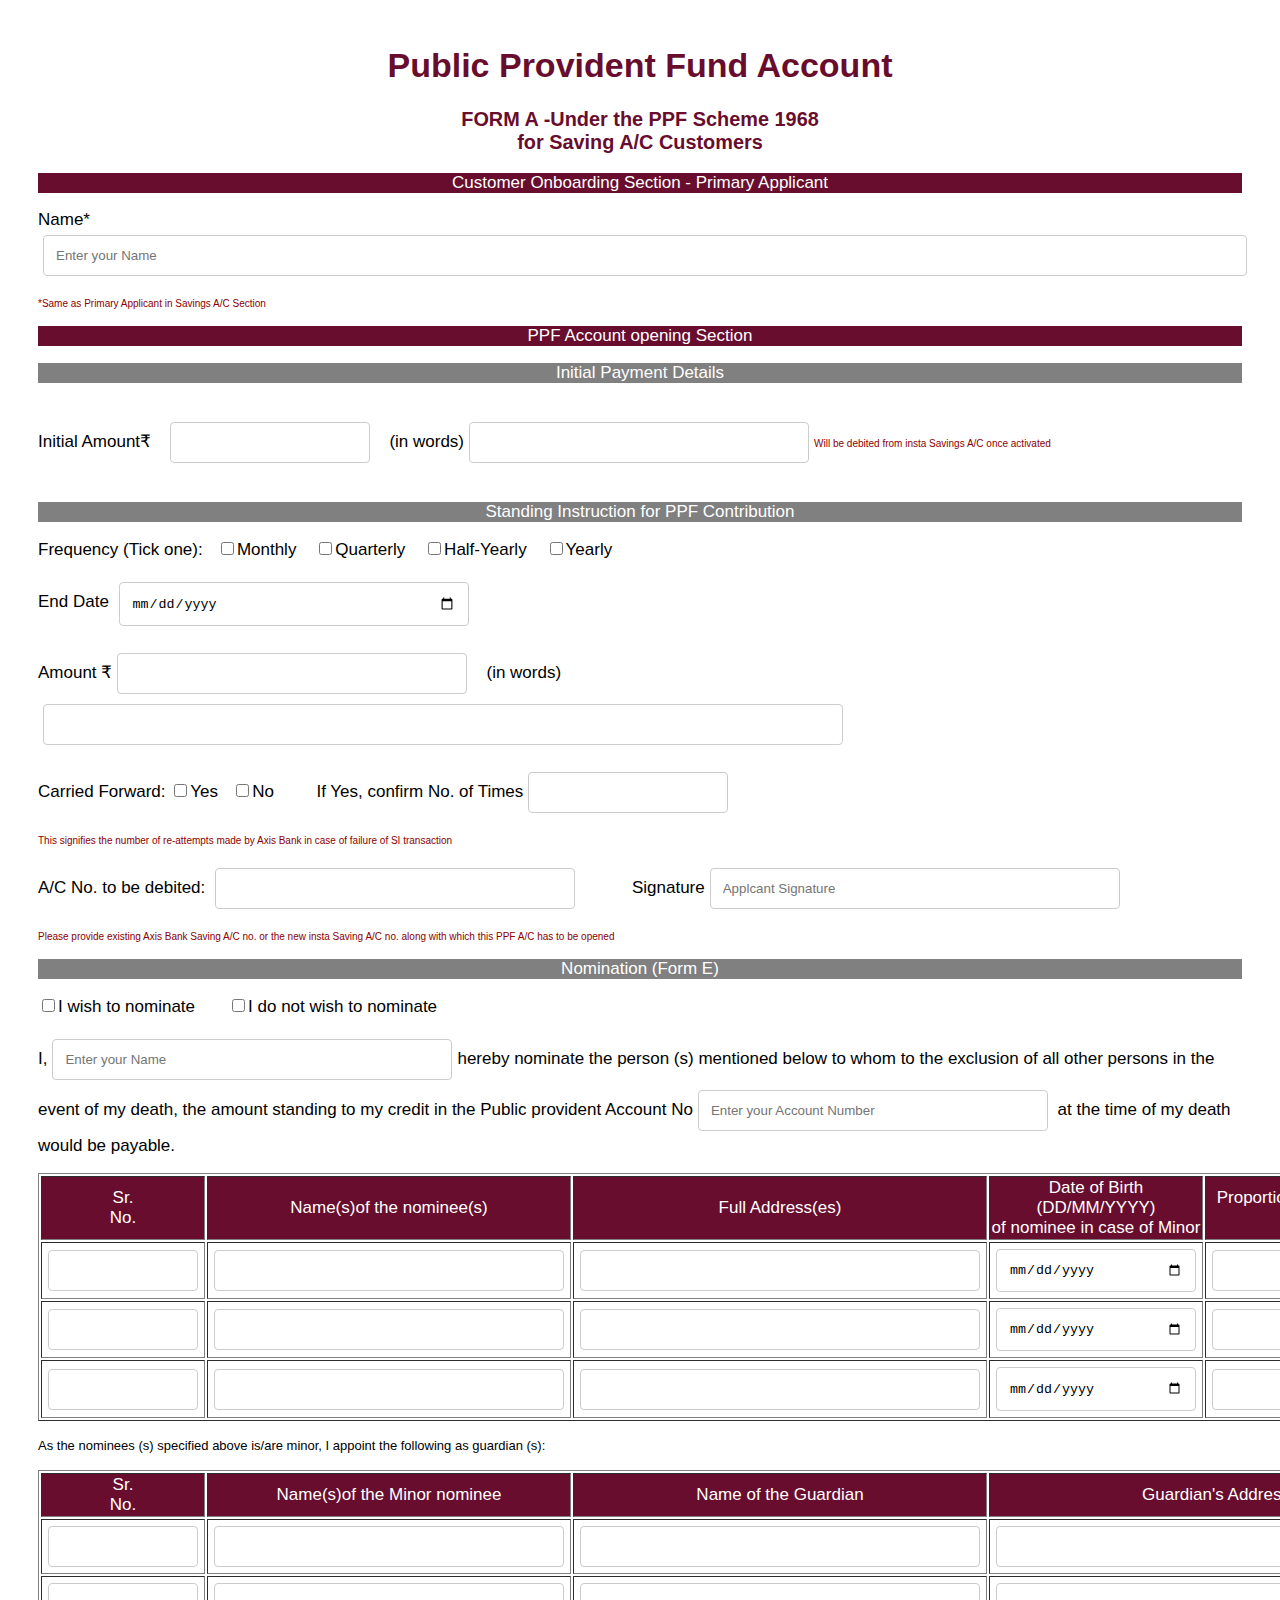
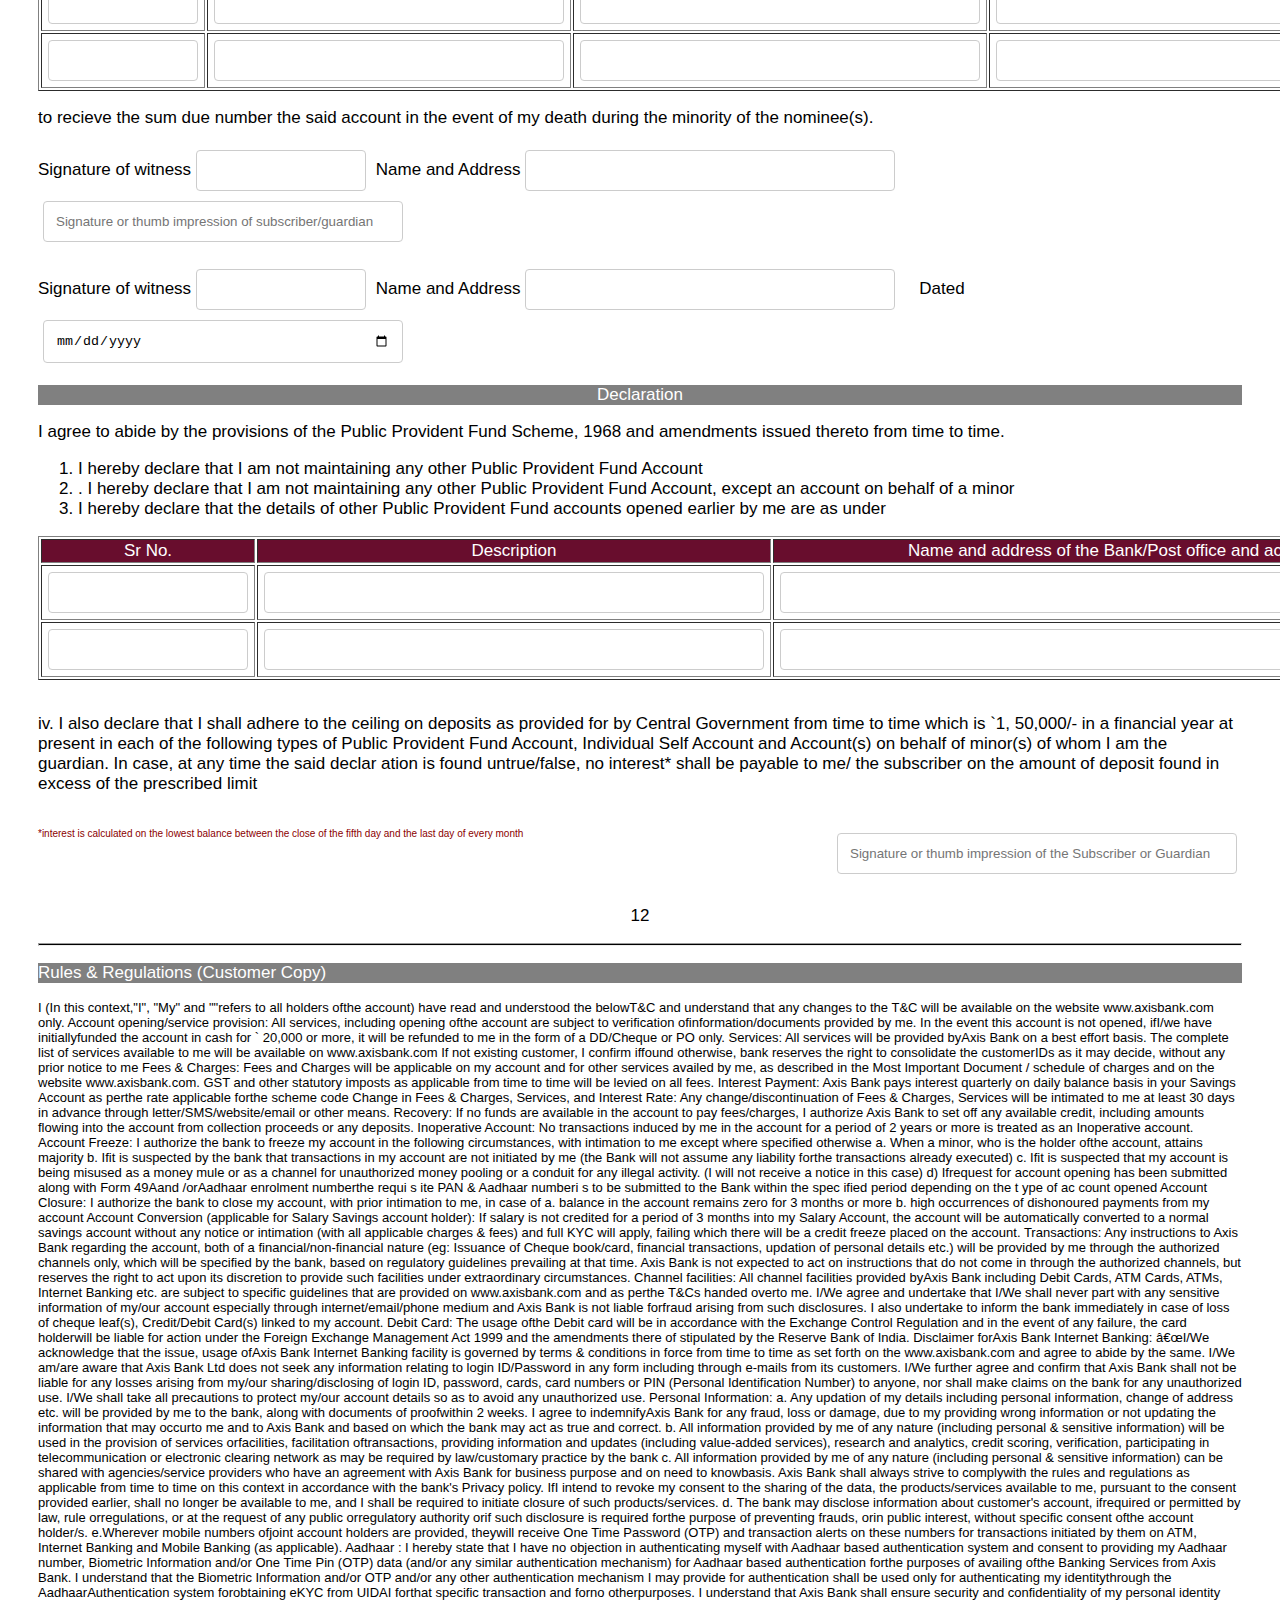
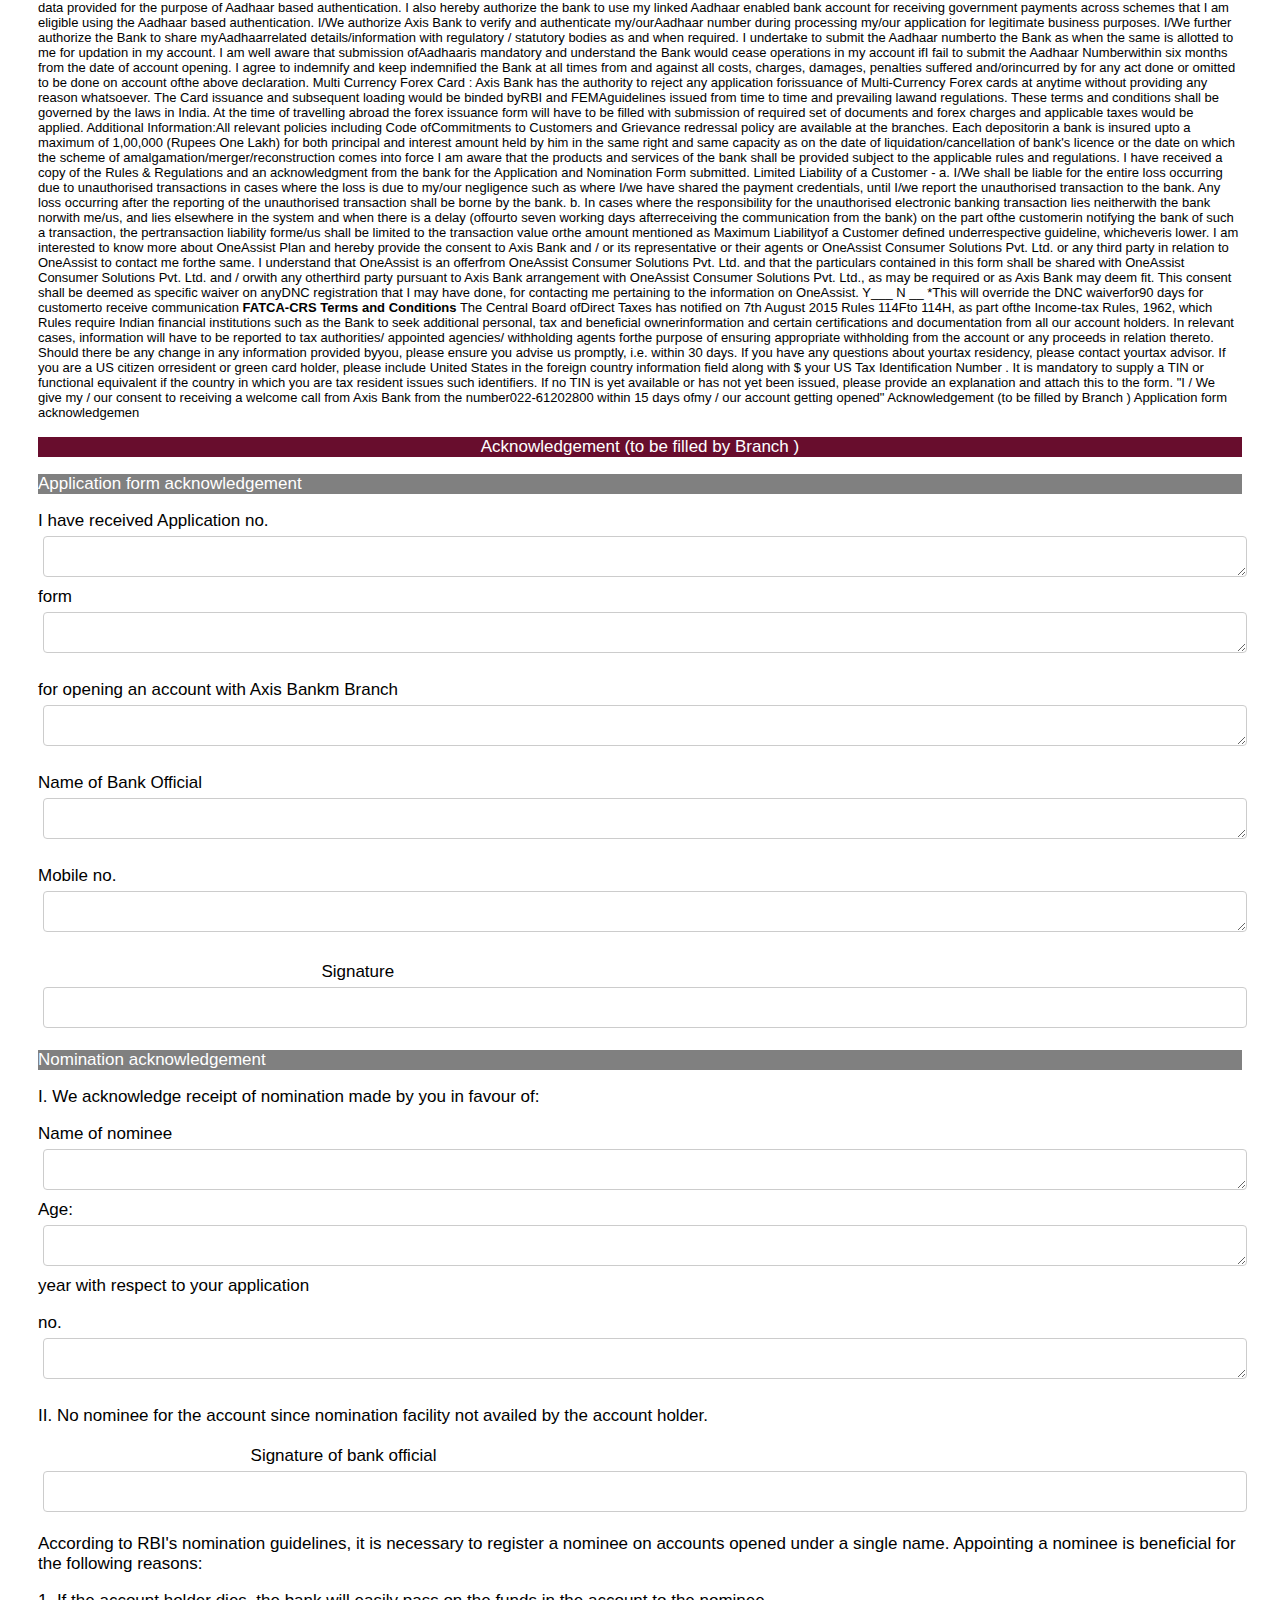
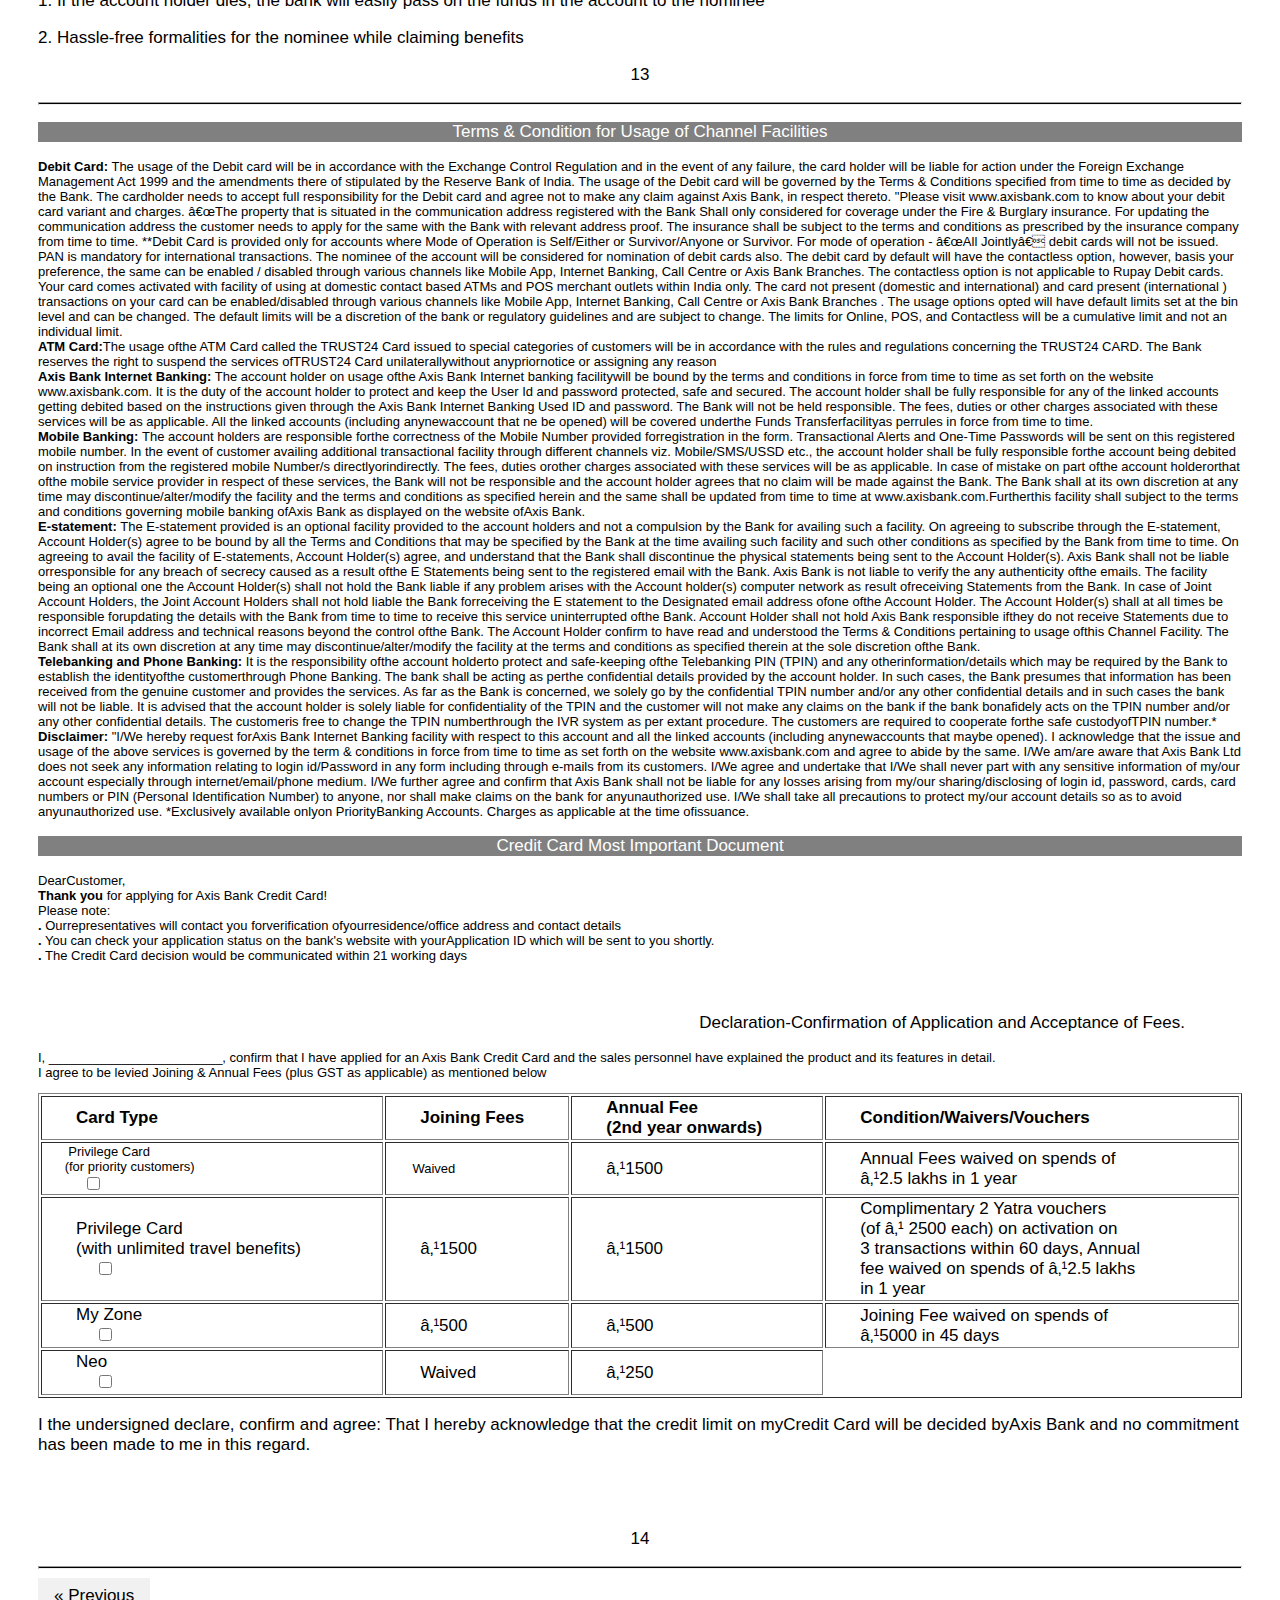
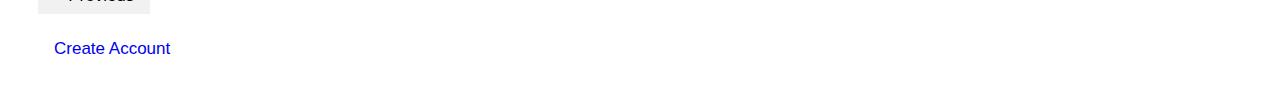
==== commit 48c2a71e: "Update Provident Funds.html" ====
--- a/Provident Funds.html
+++ b/Provident Funds.html
@@ -488,6 +488,11 @@
 
       <!-- Next and previous buttons-->
      <a href="Fixed Deposit.html" class="previous">&laquo; Previous</a>
+<p>
+      <a href="thankyou.html" style="">
+        Create Account
+    </a>
+    </p>
    
   </form>
-  </div>+  </div>
